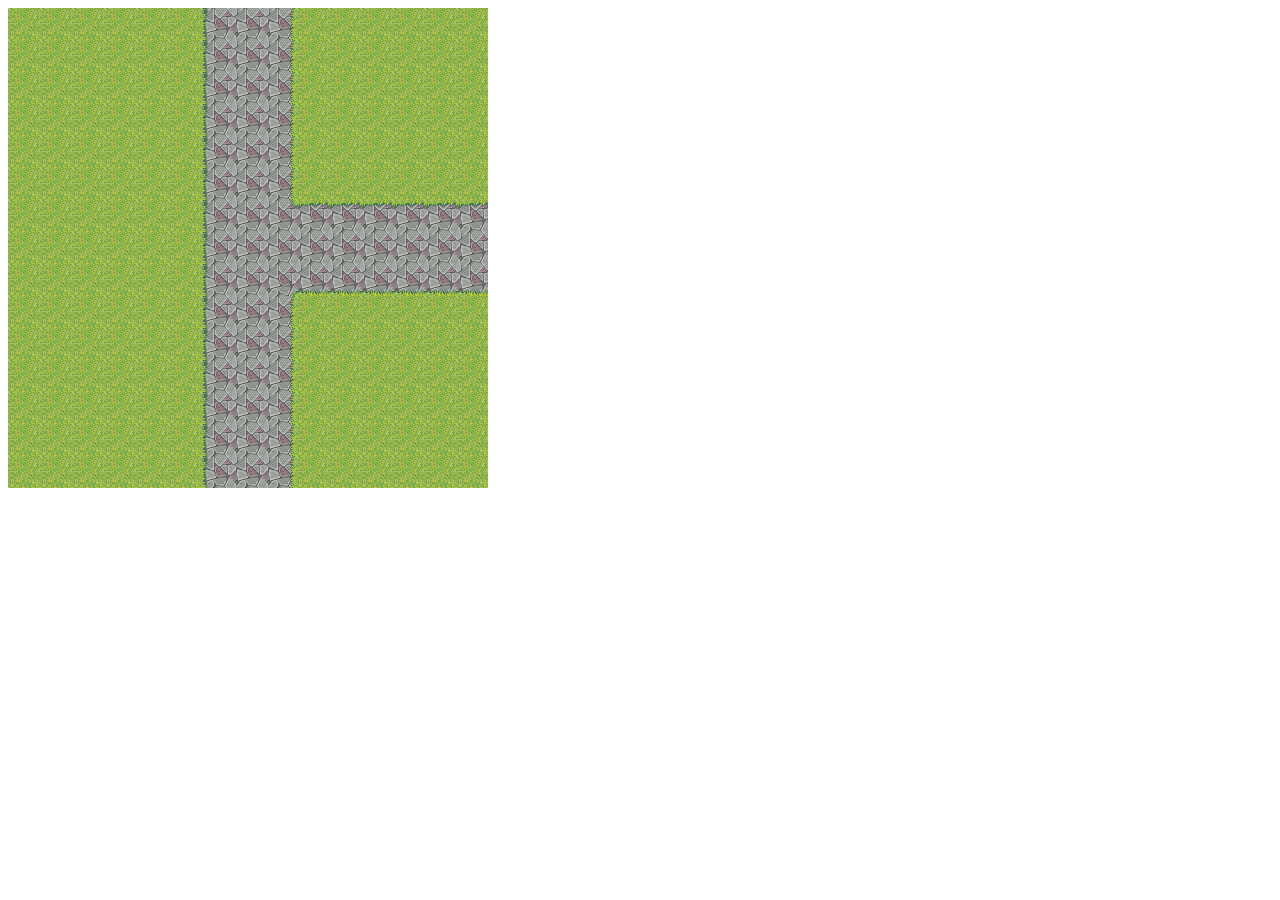
==== index.html @ 161d0bbd "Update: index" ====
<!-- 
    T.CHENIER @ 2018
    A mini RPG made in JS
-->
<!DOCTYPE html>
<html>
    <head>
        <title>Mini RPG JS</title>
        <meta charset="UTF-8">
        <meta name="viewport" content="width=device-width, initial-scale=1.0">
        <link rel="stylesheet" type="text/css" href="css/style.css" />
    </head>
    <body>
        <canvas id="rpgCanvas">
            Your web browser does not support HTML5,
            please update.
        </canvas>
    </body>
    <script src="js/XHR.js"></script>
    <script src="js/class/Tileset.js"></script>
    <script src="js/class/Personnage.js"></script>
    <script src="js/class/Map.js"></script>
    <script src="js/rpg.js"></script>
</html>
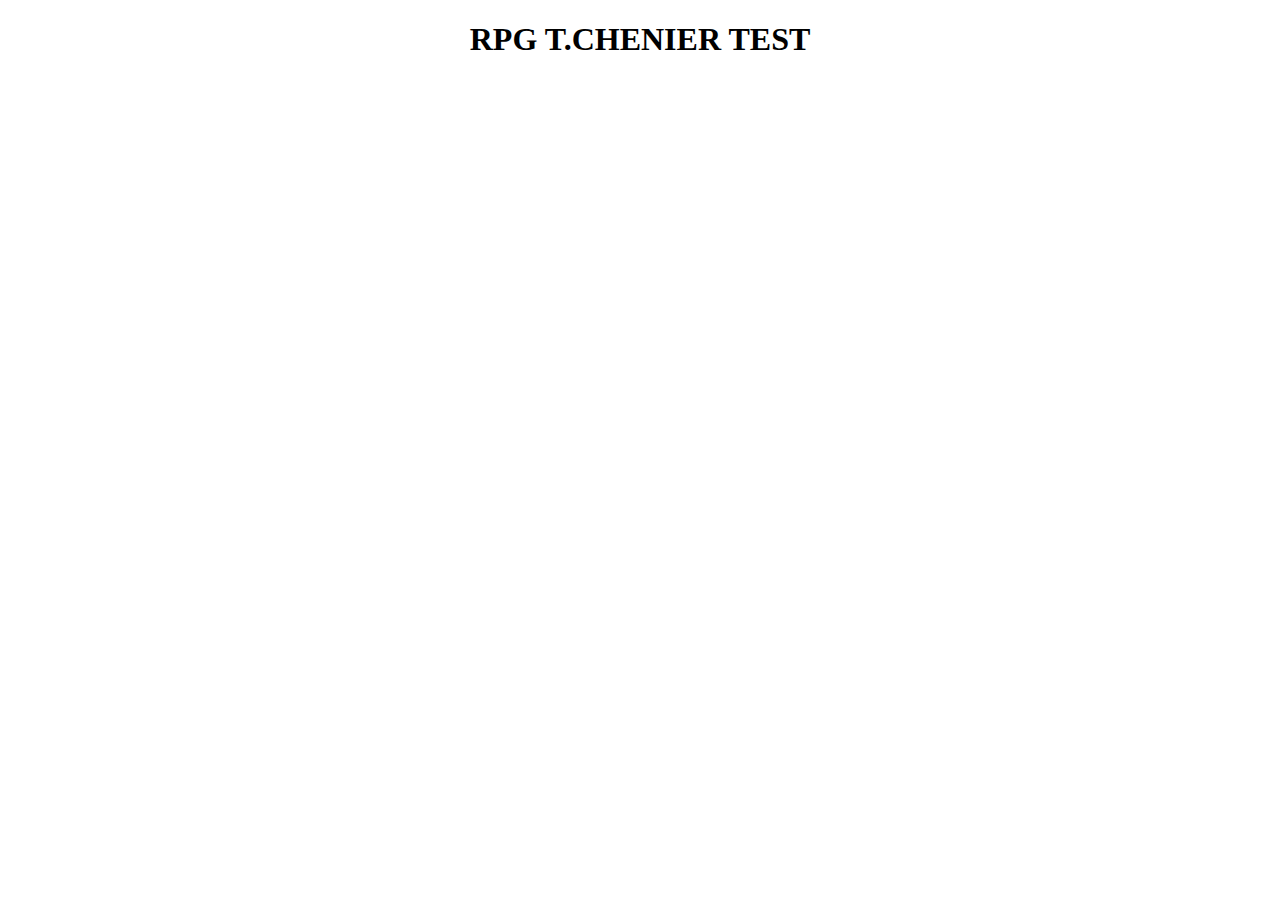
==== commit e5dbeb23: "Update: index" ====
--- a/index.html
+++ b/index.html
@@ -11,10 +11,17 @@
         <link rel="stylesheet" type="text/css" href="css/style.css" />
     </head>
     <body>
-        <canvas id="rpgCanvas">
+      <audio autoplay>  
+      <source src="music/firstMap.mp3" type="audio/mp3">
+        Your browser does not support the audio element.
+      </audio>
+        <div align="center">
+                    <h1>RPG T.CHENIER TEST</h1>
+                    <canvas id="rpgCanvas">
             Your web browser does not support HTML5,
             please update.
         </canvas>
+        </div>
     </body>
     <script src="js/XHR.js"></script>
     <script src="js/class/Tileset.js"></script>
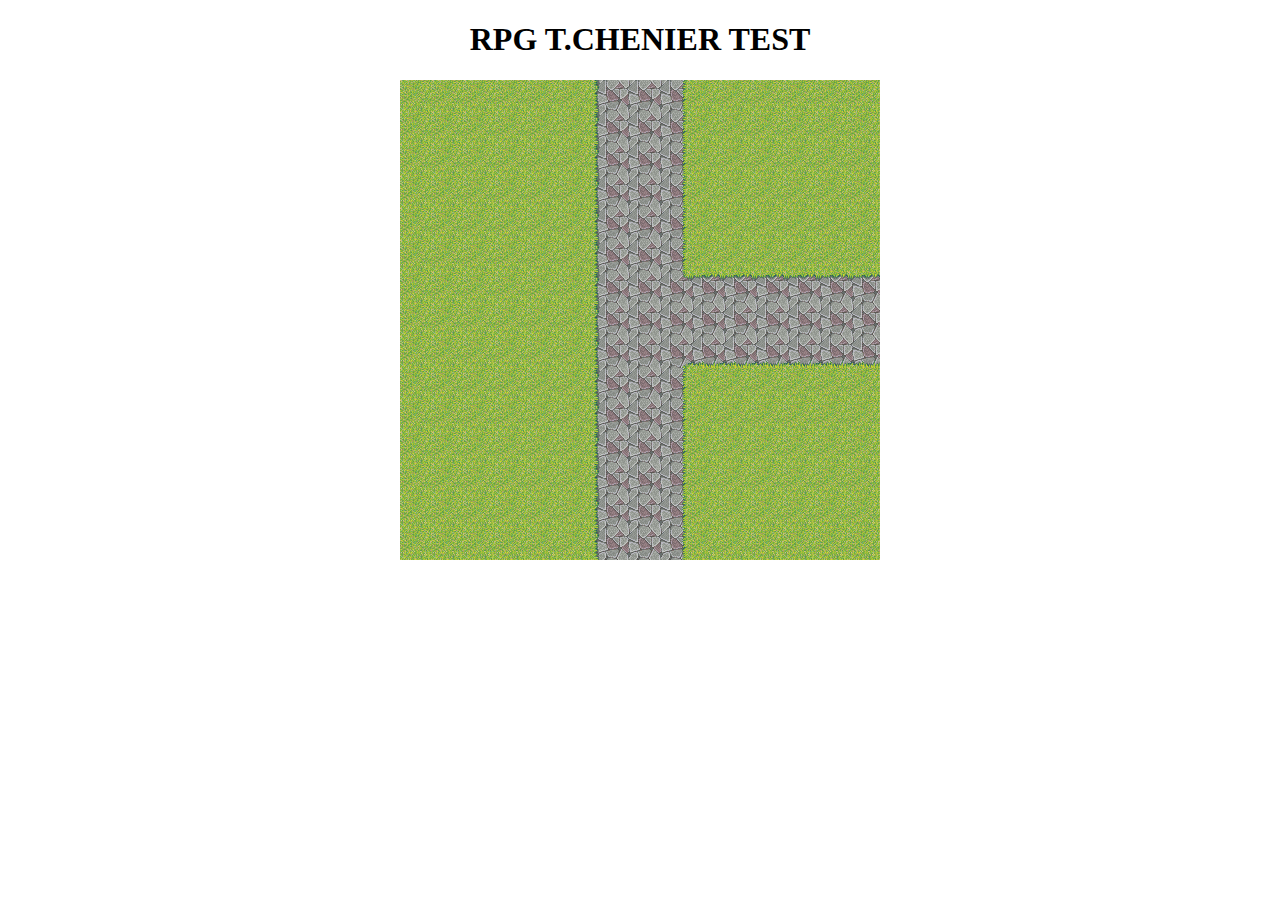
==== commit 8d3fcb1e: "Update: Simple PNJ left mvt" ====
--- a/index.html
+++ b/index.html
@@ -12,7 +12,7 @@
     </head>
     <body>
       <audio autoplay>  
-      <source src="music/firstMap.mp3" type="audio/mp3">
+      <source src="mdusic/firstMap.mp3" type="audio/mp3">
         Your browser does not support the audio element.
       </audio>
         <div align="center">
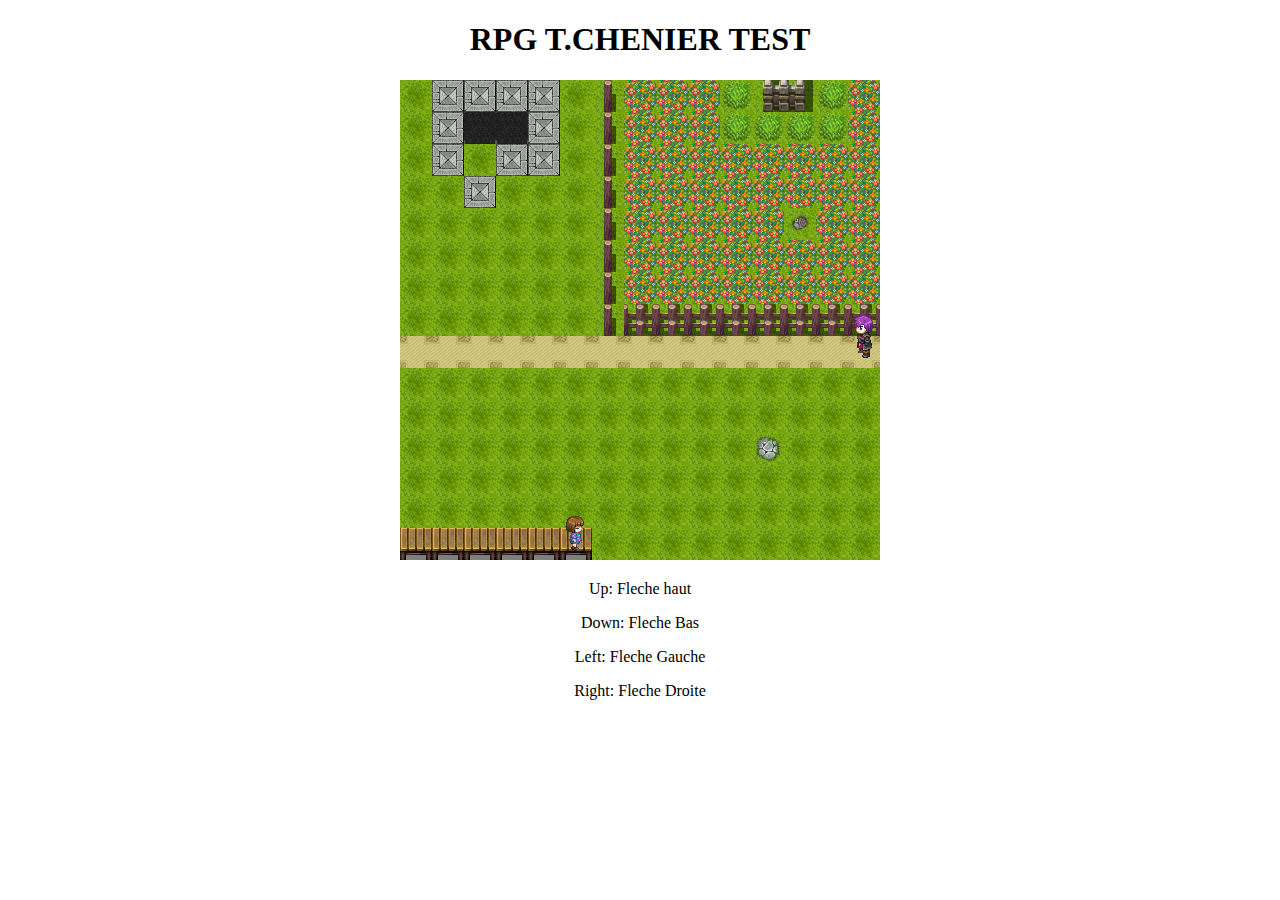
==== commit 33f0aa11: "Update: Global interaction" ====
--- a/index.html
+++ b/index.html
@@ -12,7 +12,7 @@
     </head>
     <body>
       <audio autoplay>  
-      <source src="mdusic/firstMap.mp3" type="audio/mp3">
+      <source src="music/firstMap.mp3" type="audio/mp3">
         Your browser does not support the audio element.
       </audio>
         <div align="center">
@@ -22,6 +22,12 @@
             please update.
         </canvas>
         </div>
+        <div align="center" id="infos">
+            <p>Up: Fleche haut</p>
+            <p>Down: Fleche Bas</p>
+            <p>Left: Fleche Gauche</p>
+            <p>Right: Fleche Droite</p>
+        </div>
     </body>
     <script src="js/XHR.js"></script>
     <script src="js/class/Tileset.js"></script>
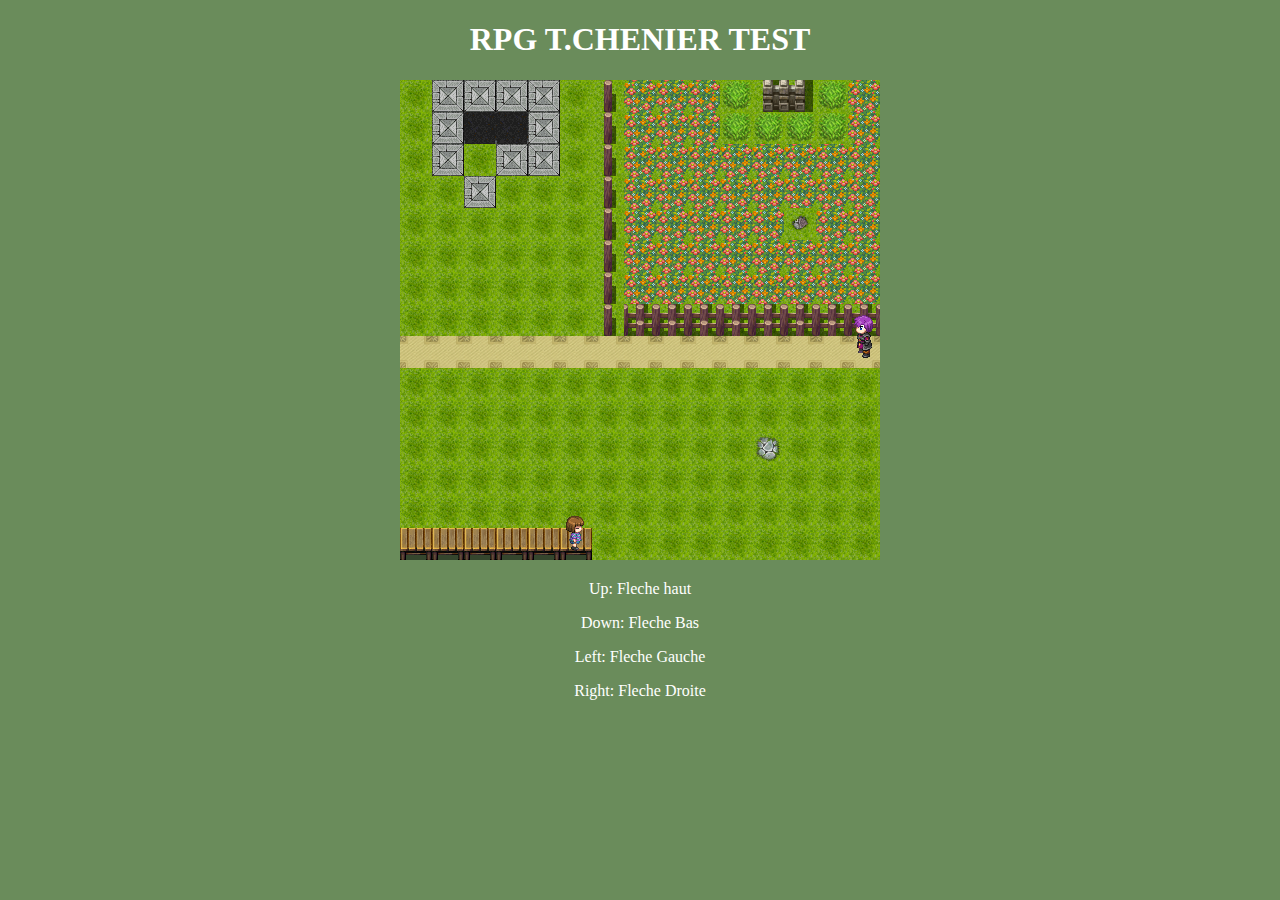
==== commit a49027e7: "Update: index" ====
--- a/index.html
+++ b/index.html
@@ -1,6 +1,6 @@
 <!-- 
     T.CHENIER @ 2018
-    A mini RPG made in JS
+    A mini RPG made in JS from scratch
 -->
 <!DOCTYPE html>
 <html>
@@ -9,8 +9,13 @@
         <meta charset="UTF-8">
         <meta name="viewport" content="width=device-width, initial-scale=1.0">
         <link rel="stylesheet" type="text/css" href="css/style.css" />
+        <style>
+            body {
+               color: white;
+            }
+        </style>
     </head>
-    <body>
+    <body bgcolor="#6A8C5B">
       <audio autoplay>  
       <source src="music/firstMap.mp3" type="audio/mp3">
         Your browser does not support the audio element.
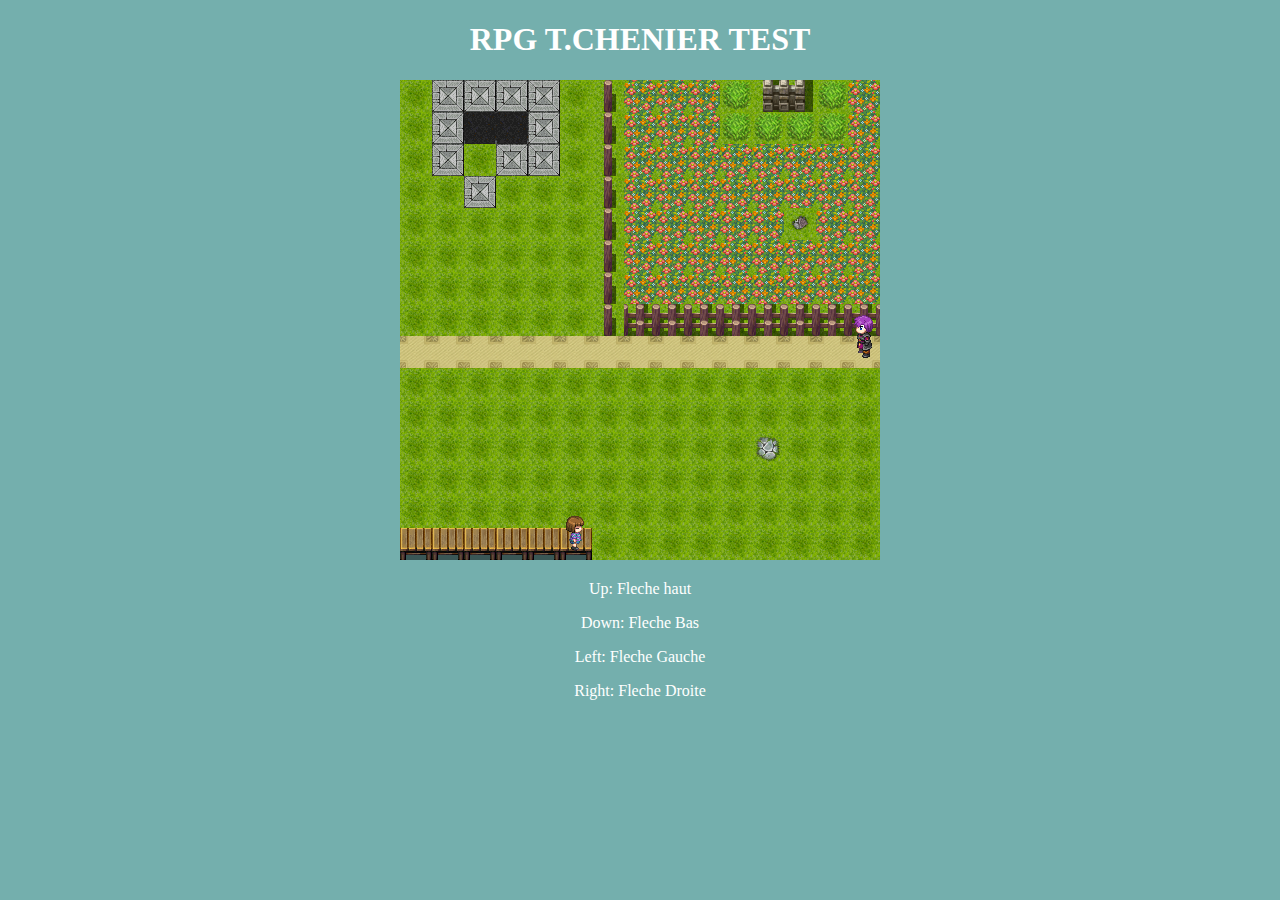
==== commit 2a4813e0: "Update: index" ====
--- a/index.html
+++ b/index.html
@@ -15,7 +15,7 @@
             }
         </style>
     </head>
-    <body bgcolor="#6A8C5B">
+    <body bgcolor="#74AFAD">
       <audio autoplay>  
       <source src="music/firstMap.mp3" type="audio/mp3">
         Your browser does not support the audio element.
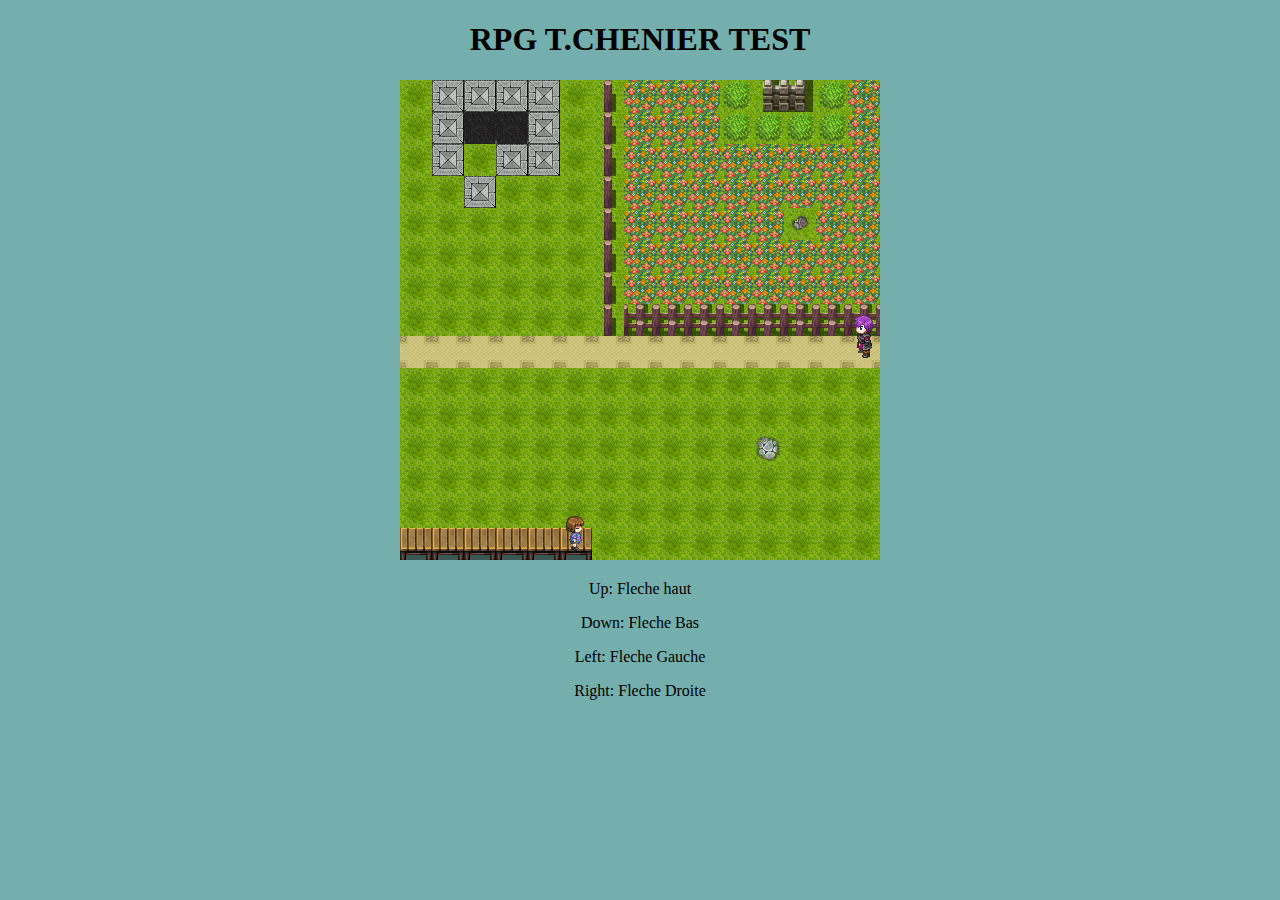
==== commit d60ede07: "Update: Working new map" ====
--- a/index.html
+++ b/index.html
@@ -9,11 +9,6 @@
         <meta charset="UTF-8">
         <meta name="viewport" content="width=device-width, initial-scale=1.0">
         <link rel="stylesheet" type="text/css" href="css/style.css" />
-        <style>
-            body {
-               color: white;
-            }
-        </style>
     </head>
     <body bgcolor="#74AFAD">
       <audio autoplay>  
@@ -27,6 +22,7 @@
             please update.
         </canvas>
         </div>
+        <div id="dialog"></div>
         <div align="center" id="infos">
             <p>Up: Fleche haut</p>
             <p>Down: Fleche Bas</p>
